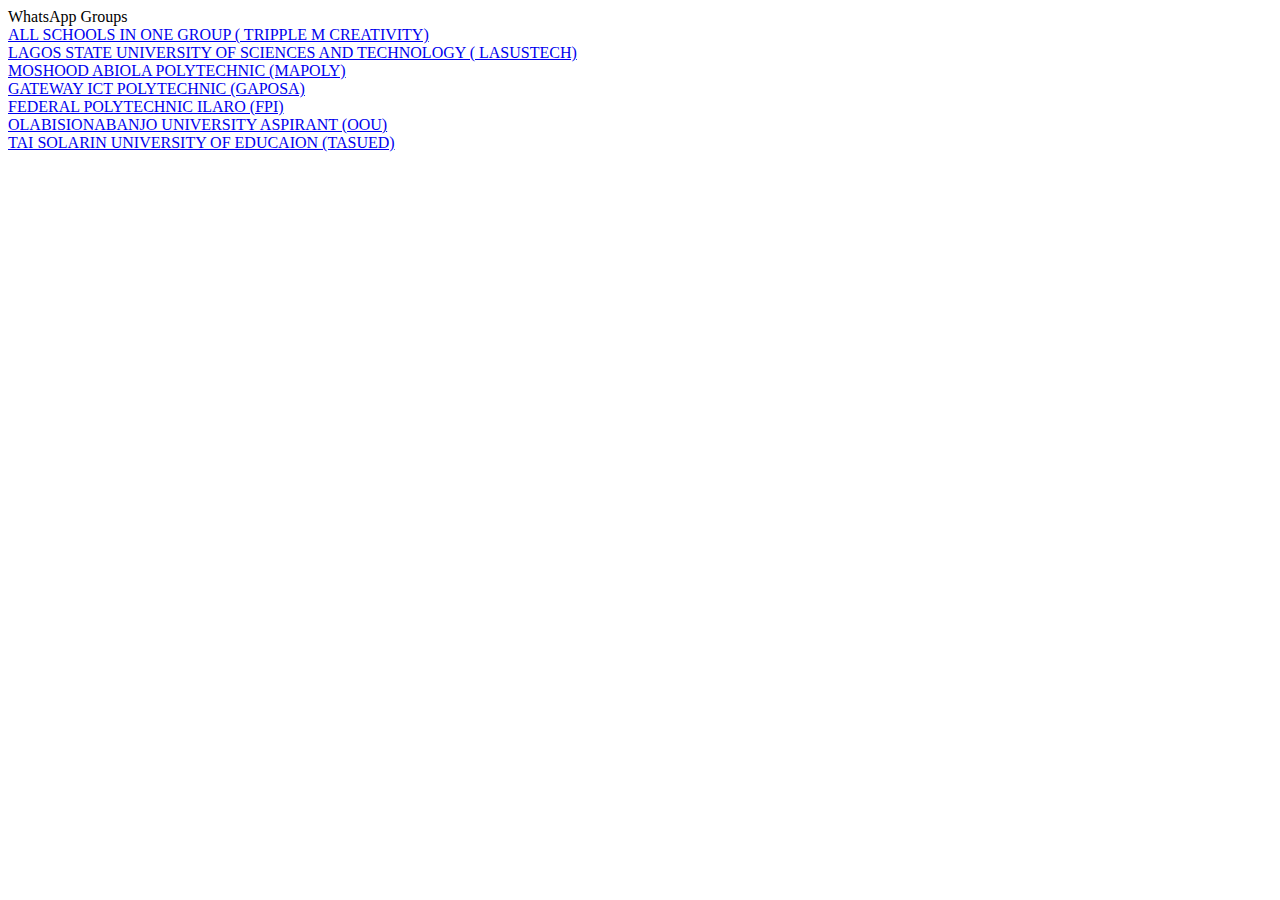
==== whtatgroup.html @ d024de8c "Add files via upload" ====
<!DOCTYPE html>
<html lang="en">
  <head>
    <meta charset="UTF-8" />
    <meta name="viewport" content="width=device-width, initial-scale=1.0" />
    <title>Tripple-M WhatApp Groups</title>
    <link rel="stylesheet" href="whatappgroup.css" />
  </head>
  <body>
    <div class="container">
      <header>WhatsApp Groups</header>

      <div class="link-container">
        <a
          href="https://chat.whatsapp.com/Cr3Koz5JG8IBLLGjfWv1qs"
          class="link"
          >ALL SCHOOLS IN ONE GROUP ( TRIPPLE M CREATIVITY)
          </a
          ></a
        ></a>
      </div>
      <div class="link-container">
        <a href="https://chat.whatsapp.com/Hs1xbjBYjW7HMFvOaw418c" class="link"
          >LAGOS STATE UNIVERSITY OF SCIENCES AND TECHNOLOGY ( LASUSTECH)</a
        >
      </div>
      <div class="link-container">
        <a href="https://chat.whatsapp.com/JhkufowL7uJ2xxbqh9uqmq" class="link"
          >MOSHOOD ABIOLA POLYTECHNIC (MAPOLY)</a
        >
      </div>
      <div class="link-container">
        <a href="https://chat.whatsapp.com/L4NXLhFPcJrF5x2ucFNei2
        " class="link">GATEWAY ICT POLYTECHNIC (GAPOSA)
      </a>
      </div>
      <div class="link-container">
        <a href="https://chat.whatsapp.com/EM9bnKWbyrzJ73gyfJ9NPC
        " class="link">FEDERAL POLYTECHNIC ILARO (FPI)
      </a>
      </div>
      <div class="link-container">
        <a href="https://chat.whatsapp.com/JAsarEl1eyv63rRhkUKOiE
        " class="link">OLABISIONABANJO UNIVERSITY ASPIRANT (OOU)</a>
      </div>
      <div class="link-container">
        <a href="https://chat.whatsapp.com/CbIC3Yg5e1g7zUykkkCyUI
        " class="link">TAI SOLARIN UNIVERSITY OF EDUCAION (TASUED)</a>
      </div>
    </div>
  </body>
</html>
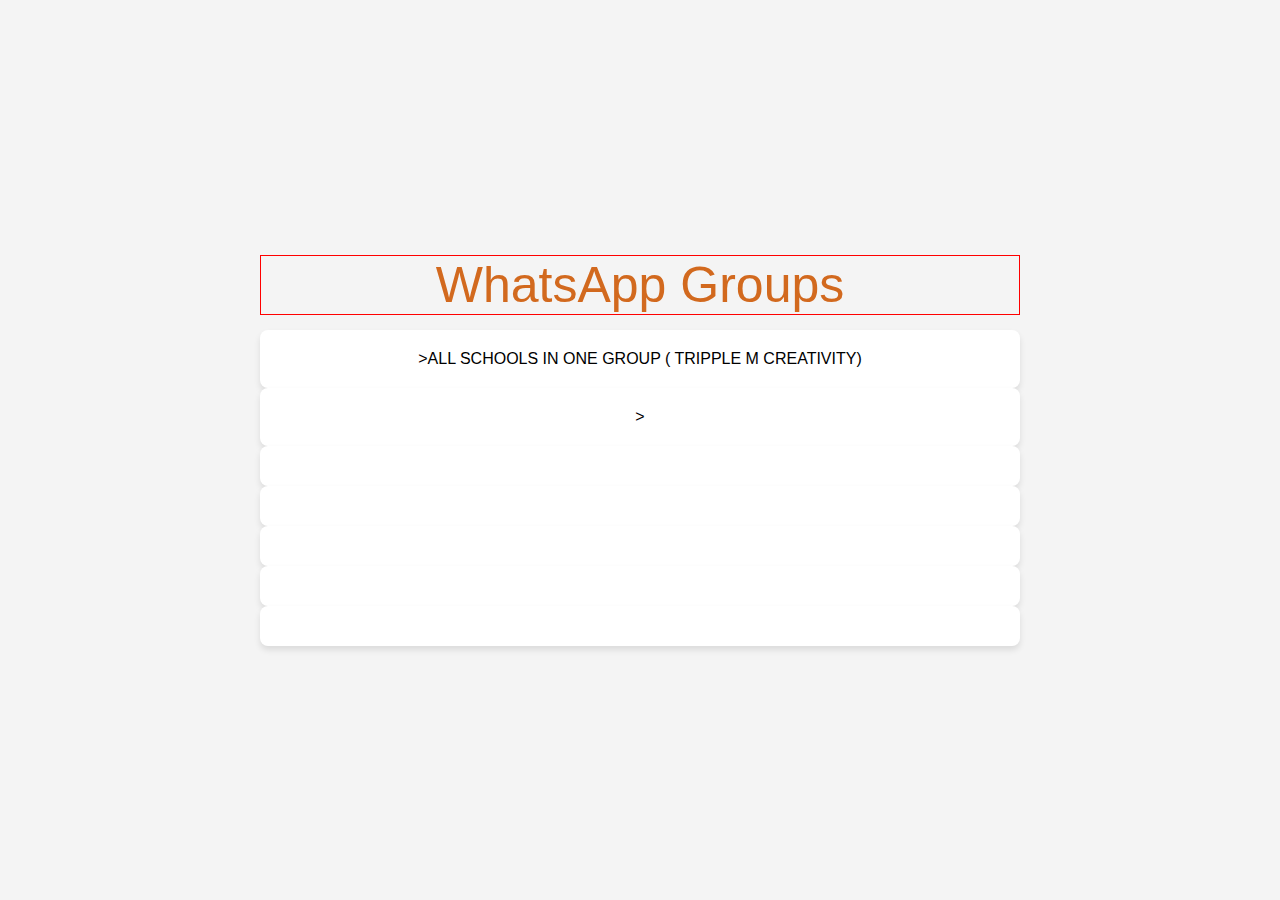
==== commit bca986e1: "Update whtatgroup.html" ====
--- a/whtatgroup.html
+++ b/whtatgroup.html
@@ -11,42 +11,42 @@
       <header>WhatsApp Groups</header>
 
       <div class="link-container">
-        <a
+<!--         <a
           href="https://chat.whatsapp.com/Cr3Koz5JG8IBLLGjfWv1qs"
-          class="link"
+          class="link" -->
           >ALL SCHOOLS IN ONE GROUP ( TRIPPLE M CREATIVITY)
           </a
           ></a
         ></a>
       </div>
       <div class="link-container">
-        <a href="https://chat.whatsapp.com/Hs1xbjBYjW7HMFvOaw418c" class="link"
-          >LAGOS STATE UNIVERSITY OF SCIENCES AND TECHNOLOGY ( LASUSTECH)</a
+<!--         <a href="https://chat.whatsapp.com/Hs1xbjBYjW7HMFvOaw418c" class="link"
+          >LAGOS STATE UNIVERSITY OF SCIENCES AND TECHNOLOGY ( LASUSTECH)</a -->
         >
       </div>
       <div class="link-container">
-        <a href="https://chat.whatsapp.com/JhkufowL7uJ2xxbqh9uqmq" class="link"
+<!--         <a href="https://chat.whatsapp.com/JhkufowL7uJ2xxbqh9uqmq" class="link"
           >MOSHOOD ABIOLA POLYTECHNIC (MAPOLY)</a
-        >
+        > -->
       </div>
       <div class="link-container">
-        <a href="https://chat.whatsapp.com/L4NXLhFPcJrF5x2ucFNei2
+<!--         <a href="https://chat.whatsapp.com/L4NXLhFPcJrF5x2ucFNei2
         " class="link">GATEWAY ICT POLYTECHNIC (GAPOSA)
+      </a> -->
+      </div>
+      <div class="link-container">
+<!--         <a href="https://chat.whatsapp.com/EM9bnKWbyrzJ73gyfJ9NPC
+        " class="link">FEDERAL POLYTECHNIC ILARO (FPI) -->
       </a>
       </div>
       <div class="link-container">
-        <a href="https://chat.whatsapp.com/EM9bnKWbyrzJ73gyfJ9NPC
-        " class="link">FEDERAL POLYTECHNIC ILARO (FPI)
-      </a>
+<!--         <a href="https://chat.whatsapp.com/JAsarEl1eyv63rRhkUKOiE
+        " class="link">OLABISIONABANJO UNIVERSITY ASPIRANT (OOU)</a> -->
       </div>
       <div class="link-container">
-        <a href="https://chat.whatsapp.com/JAsarEl1eyv63rRhkUKOiE
-        " class="link">OLABISIONABANJO UNIVERSITY ASPIRANT (OOU)</a>
-      </div>
-      <div class="link-container">
-        <a href="https://chat.whatsapp.com/CbIC3Yg5e1g7zUykkkCyUI
+<!--         <a href="https://chat.whatsapp.com/CbIC3Yg5e1g7zUykkkCyUI
         " class="link">TAI SOLARIN UNIVERSITY OF EDUCAION (TASUED)</a>
-      </div>
+      </div> -->
     </div>
   </body>
 </html>
--- a/whatappgroup.css
+++ b/whatappgroup.css
@@ -0,0 +1,65 @@
+/* General reset for body and html */
+* {
+  margin: 0;
+  padding: 0;
+  box-sizing: border-box;
+}
+
+body {
+  background-color: bisque;
+  font-family: Arial, sans-serif;
+  background-color: #f4f4f4;
+  display: flex;
+  justify-content: center;
+  align-items: center;
+  height: 100vh;
+}
+
+/* Container for holding the link divs */
+.container {
+  /* display: grid; */
+  grid-template-columns: repeat(3, 1fr);
+  gap: 20px;
+  max-width: 800px;
+  width: 100%;
+  padding: 20px;
+}
+
+.container header {
+  border: 1px solid red;
+  font-weight: 800px;
+  font-size: 50px;
+  margin-bottom: 15px;
+  text-align: center;
+  color: chocolate;
+}
+
+/* Individual link container styling */
+.link-container {
+  background-color: #fff;
+  border-radius: 8px;
+  box-shadow: 0 4px 6px rgba(0, 0, 0, 0.1);
+  overflow: hidden;
+  text-align: center;
+  padding: 20px;
+  transition: transform 0.3s ease-in-out, box-shadow 0.3s ease-in-out;
+}
+
+/* Link styles */
+.link {
+  text-decoration: none;
+  color: #007bff;
+  font-size: 18px;
+  font-weight: bold;
+  transition: color 0.3s ease;
+}
+
+.link:hover {
+  color: #0056b3;
+}
+
+/* Hover effects for the containers */
+.link-container:hover {
+  transform: translateY(-10px);
+  box-shadow: 0 6px 10px rgba(0, 0, 0, 0.15);
+}
